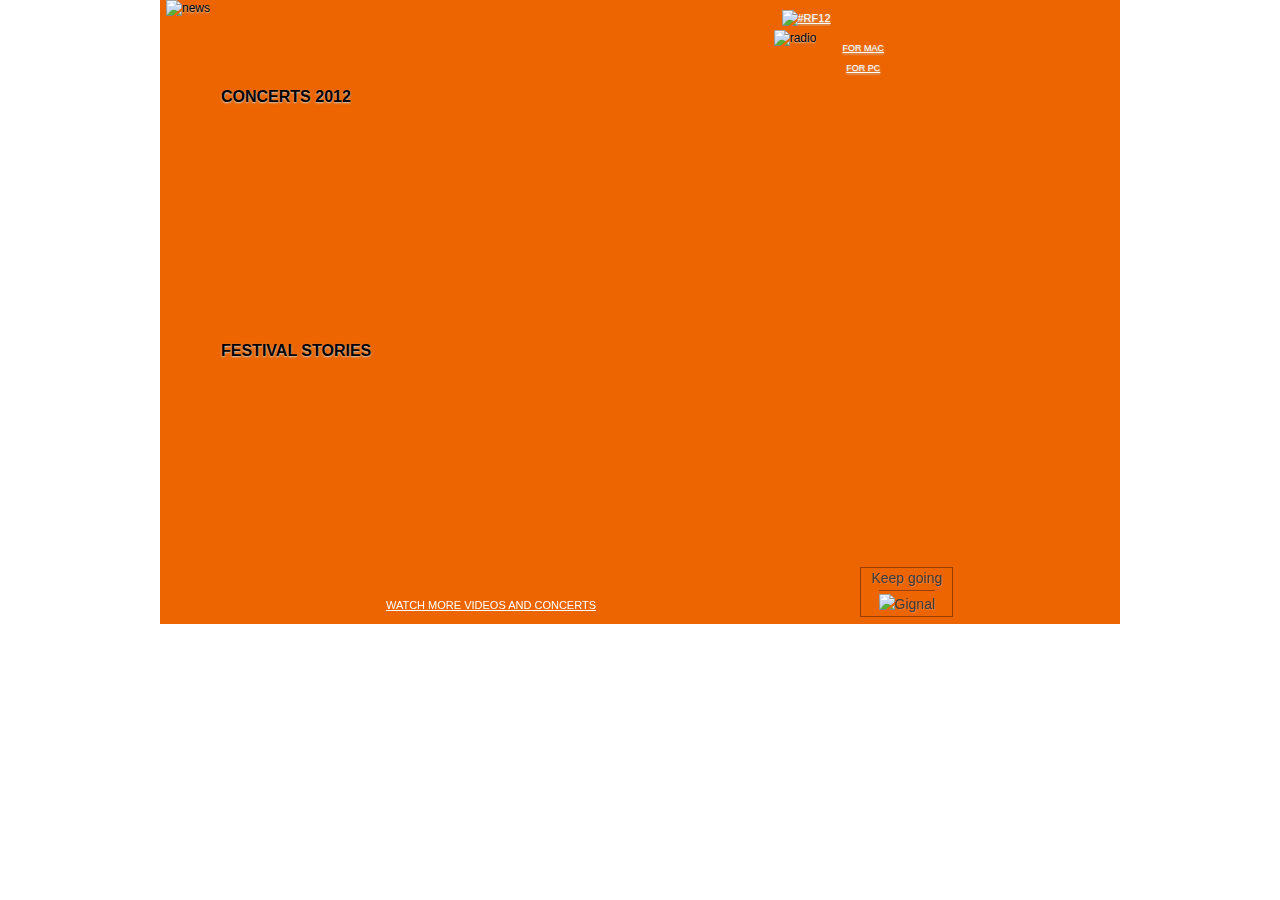
==== index.html @ cd5cc1d3 "closes #48 + dim links" ====
<!doctype html>
<html>
	<head>
		<meta charset="utf-8"/>
		<title>Roskilde Festival: Gignal #rf12</title>
		<link rel="stylesheet" media="all" href="css/style.css"/>
		<style>
			iframe[seamless] {
				background-color: transparent;
				border: 0px none transparent;
				padding: 0px;
				/*overflow: hidden;*/
			}
			#gignalframe { 
				overflow: hidden;
				width: 444px;
			}
			#gignal: {
				overflow: scroll;
				width: 452px;
			}
			#news {
				float: left;
				width: 470px;
				height: 65px;
				overflow: hidden;
			}
			.videobox {
				width: 406px;
				height: 244px;
				margin-bottom: 10px;
			}
		</style>
	</head>
	<body>

		<div class="container_12">
			<div class="widget_content group">
				<div class="top_area alpha omega">
					<img class="float_left news_label" src="images/news_label.png" alt="news">
					<div id="news">
						<div class="grid_3 alpha">&nbsp;</div>
						<div class="grid_3">&nbsp;</div>
					</div>
					<div class="grid_3 omega alignCenter">
						<a href="https://twitter.com/intent/tweet?button_hashtag=rf12"  data-related="orangefeeling,gignal"><img src="images/hashtag.png" alt="#rf12"></a>
					</div>
					<div class="grid_3 musicbox alignCenter alpha omega">
						<img src="images/music_box.png" alt="radio">
						<div class="musicbox_links">
							<a href="http://www.festivalradio.dk/lyt.pls" target="_top">for Mac</a>
							<a href="http://www.festivalradio.dk/lyt.asx" target="_top">for PC</a>
						</div>
					</div>
				</div>
				<div class="grid_6 alpha push_mid clear">
					<div class="videobox">
						<h3 class="videoTitle">Concerts 2012</h3>
						<div data-qbrick-ccid="34DC795A37AF38CA" data-qbrick-width="391" data-qbrick-height="220"></div>
					</div>
					<div class="videobox">
						<h3 class="videoTitle">festival stories</h3>
						<iframe src="http://www.youtube.com/embed?wmode=opaque&amp;listType=user_uploads&amp;list=roskildefestival&amp;modestbranding=1" width="391" height="220" seamless></iframe>
					</div>
					<p><a href="http://roskilde-festival.dk/tv/" target="_top" class="more_video">Watch more videos and concerts</a></p>
				</div>
				<div id="gignalframe" class="grid_5 omega alpha">
					<iframe id="gignal" src="widget/frame.html" width="461" height="537" seamless></iframe>
				</div>
			</div>
		</div>
		
		<script src="http://player.qbrick.com/playerembed.js" async="async"></script>
		<script src="widget/js/jquery-1.7.2.min.js"></script>
		<script>
			(function(){
				'use strict';
				var xdr;
				String.prototype.trunc = function (n) {
					return this.substr(0, n - 1) + (this.length > n ? '&hellip;' : '');
				};
				function msxdr (url, na, callback) {
					xdr = new XDomainRequest();
					xdr.open('get', url);
					xdr.timeout = 10000;
					xdr.onload = function(){
						callback(jQuery.parseJSON(xdr.responseText));
					};
					xdr.send();
				}
				// hack for IE
				var json_get = (jQuery.browser.msie && window.XDomainRequest) ? msxdr : jQuery.getJSON;
				//var rss_url = 'http://roskilde-festival.dk/rss.xml?tx_tcnews_pi1%5brss%5d=uk&tx_tcnews_pi1%5brsspid%5d=318&no_cache=1';
				var rss_json_url = 'http://pipes.yahoo.com/pipes/pipe.run?_id=gH84AH3M2xGUtbMFdbq02Q&_render=json&rssUrl=http%3A%2F%2Froskilde-festival.dk%2Frss.xml%3Ftx_tcnews_pi1%255brss%255d%3Duk%26tx_tcnews_pi1%255brsspid%255d%3D318%26no_cache%3D1';
				try {
					json_get(rss_json_url, {}, function (data) {
						if (data.value && data.value.items && data.value.items.length) {
							for (var i = 0; i < 2; i++) {
								var a = jQuery('<a/>').attr('href', data.value.items[i].link).attr('target', '_top').text(data.value.items[i].title);
								var p = jQuery('<p/>').html(data.value.items[i].description.trunc(40));
								jQuery('#news div:eq(' + i + ')').html(a).append(p);
							}
						}
					});
				} catch(e){}
			})();
		</script>

	</body>
</html>
---- css/style.css ----
﻿/*
--- Theme Name : Ajmoro CSS Framework
--- Created by : Ajmoro (Amr Hussien)
--- Contact : amr-hussien@hotmail.com / 01009821177
*/


/* =============================================================================
   Resets
   ========================================================================== */

html, body, div, span, object, iframe, h1, h2, h3, h4, h5, h6, 
p, blockquote, pre, a, abbr, address, cite, code, del, dfn, em, 
img, ins, kbd, q, samp, small, strong, sub, sup, var, b, i, hr, 
dl, dt, dd, ol, ul, li, fieldset, form, label, legend, 
table, caption, tbody, tfoot, thead, tr, th, td,
article, aside, canvas, details, figure, figcaption, hgroup, 
menu, footer, header, nav, section, summary, time, mark, audio, video {
    margin: 0;
    padding: 0;
    border: 0;
}

/* =============================================================================
   HTML5 display definitions
   ========================================================================== */

/*
 * Corrects block display not defined in IE6/7/8/9 & FF3
 */

article,
aside,
details,
figcaption,
figure,
footer,
header,
hgroup,
nav,
section {
    display: block;
}

/*
 * Corrects inline-block display not defined in IE6/7/8/9 & FF3
 */

audio,
canvas,
video {
    display: inline-block;
    *display: inline;
    *zoom: 1;
}

/*
 * Prevents modern browsers from displaying 'audio' without controls
 */

audio:not([controls]) {
    display: none;
}

/*
 * Addresses styling for 'hidden' attribute not present in IE7/8/9, FF3, S4
 * Known issue: no IE6 support
 */

[hidden] {
    display: none;
}


/* =============================================================================
   Base
   ========================================================================== */

/*
 * 1. Corrects text resizing oddly in IE6/7 when body font-size is set using em units
 *    http://clagnut.com/blog/348/#c790
 * 2. Keeps page centred in all browsers regardless of content height
 * 3. Prevents iOS text size adjust after orientation change, without disabling user zoom
 *    www.456bereastreet.com/archive/201012/controlling_text_size_in_safari_for_ios_without_disabling_user_zoom/
 */

html {
    font-size: 100%; /* 1 */
    overflow-y: scroll; /* 2 */
    -webkit-text-size-adjust: 100%; /* 3 */
    -ms-text-size-adjust: 100%; /* 3 */
}

/*
 * Addresses global font size type/size
 */

body {
    font: 16px/24px Arial, serif;
}

/* 
 * Addresses font-family inconsistency between 'textarea' and other form elements.
 */

body,
button,
input,
select,
textarea {
    font-family: Arial, serif;
}


/* =============================================================================
   Links
   ========================================================================== */

/*
 * Addresses outline displayed oddly in Chrome
 */

a:focus {
    outline: thin dotted;
}

/*
 * Improves readability when focused and also mouse hovered in all browsers
 * people.opera.com/patrickl/experiments/keyboard/test
 */

a:hover,
a:active {
    outline: 0;
}


/* =============================================================================
   Typography
   ========================================================================== */

/*
 * Neutralise smaller font-size in 'section' and 'article' in FF4+, Chrome, S5
 */

h1 {
  font-size: 25px;
}

h2 {
  font-size: 23px;
}

h3 {
  font-size: 21px;
}

h4 {
  font-size: 19px;
}

h5 {
  font-size: 17px;
}

h6 {
  font-size: 15px;
}

/* Selection colours (easy to forget) */

::selection         {background: rgb(255,255,158);}
::-moz-selection    {background: rgb(255,255,158);}
img::selection      {background: transparent;}
img::-moz-selection {background: transparent;}
body {-webkit-tap-highlight-color: rgb(255,255,158);}

/*
 * Addresses styling not present in IE7/8/9, S5, Chrome
 */

abbr[title] {
    border-bottom: 1px dotted;
}

/*
 * Addresses style set to 'bolder' in FF3+, S4/5, Chrome
*/

b, 
strong { 
    font-weight: bold; 
}

blockquote {
    margin: 1em 40px;
}

/*
 * Addresses styling not present in S5, Chrome
 */

dfn {
    font-style: italic;
}

/*
 * Addresses styling not present in IE6/7/8/9
 */

mark {
    background: #ff0;
    color: #000;
}

/*
 * Corrects font family set oddly in IE6, S4/5, Chrome
 * en.wikipedia.org/wiki/User:Davidgothberg/Test59
 */

pre,
code,
kbd,
samp {
    font-family: monospace, serif;
    _font-family: 'courier new', monospace;
    font-size: 1em;
}

/*
 * Improves readability of pre-formatted text in all browsers
 */

pre {
    white-space: pre;
    white-space: pre-wrap;
    word-wrap: break-word;
}

/*
 * 1. Addresses CSS quotes not supported in IE6/7
 * 2. Addresses quote property not supported in S4
 */

/* 1 */

q {
    quotes: none;
}

/* 2 */

q:before,
q:after {
    content: '';
    content: none;
}

.small, small {
    font-size: 13px;
    line-height: 18px;
}

/*
 * Prevents sub and sup affecting line-height in all browsers
 * gist.github.com/413930
 */

sub,
sup {
    font-size: 75%;
    line-height: 0;
    position: relative;
    vertical-align: baseline;
}

sup {
    top: -0.5em;
}

sub {
    bottom: -0.25em;
}


/* =============================================================================
   Lists
   ========================================================================== */


ol { *margin-left: 2em; } /* Fixes incorrect placement of numbers in ol's in IE6/7 */

dd {
    margin: 0 0 0 40px;
}

.nav ul,
.nav ol {
    list-style: none;
    list-style-image: none;
}


/* =============================================================================
   Embedded content
   ========================================================================== */

/*
 * 1. Removes border when inside 'a' element in IE6/7/8/9, FF3
 * 2. Improves image quality when scaled in IE7
 *    code.flickr.com/blog/2008/11/12/on-ui-quality-the-little-things-client-side-image-resizing/
 */

img {
    border: 0; /* 1 */
    -ms-interpolation-mode: bicubic; /* 2 */
}

/*
 * Corrects overflow displayed oddly in IE9 
 */

svg:not(:root) {
    overflow: hidden;
}


/* =============================================================================
   Figures
   ========================================================================== */

/*
 * Addresses margin not present in IE6/7/8/9, S5, O11
 */

figure {
    margin: 0;
}


/* =============================================================================
   Forms
   ========================================================================== */

/*
 * Corrects margin displayed oddly in IE6/7
 */

form {
    margin: 0;
}

/*
 * Define consistent border, margin, and padding
 */

fieldset {
    border: 1px solid #c0c0c0;
    margin: 0 2px;
    padding: 0.35em 0.625em 0.75em;
}

/*
 * 1. Corrects color not being inherited in IE6/7/8/9
 * 2. Corrects alignment displayed oddly in IE6/7
 */

legend {
    border: 0; /* 1 */
    *margin-left: -7px; /* 2 */
    _margin-bottom: 1.4em; /* Fixes incorrect styling of legend in IE6 fieldsets. */
}


/*
 * 1. Corrects font size not being inherited in all browsers
 * 2. Addresses margins set differently in IE6/7, FF3+, S5, Chrome
 * 3. Improves appearance and consistency in all browsers
 */

button,
input,
select,
textarea {
    font-size: 100%; /* 1 */
    margin: 0; /* 2 */
    vertical-align: baseline; /* 3 */
    *vertical-align: middle; /* 3 */
}

/*
 * Addresses FF3/4 setting line-height on 'input' using !important in the UA stylesheet
 */

button,
input {
    line-height: normal; /* 1 */
}



/*
 * 1. Improves usability and consistency of cursor style between image-type 'input' and others
 * 2. Corrects inability to style clickable 'input' types in iOS
 * 3. Removes inner spacing in IE7 without affecting normal text inputs
 *    Known issue: inner spacing remains in IE6
 */

button,
input[type="button"], 
input[type="reset"], 
input[type="submit"] {
    cursor: pointer; /* 1 */
    -webkit-appearance: button; /* 2 */
    *overflow: visible;  /* 3 */
}

/*
 * 1. Addresses box sizing set to content-box in IE8/9
 * 2. Removes excess padding in IE8/9
 */

input[type="checkbox"],
input[type="radio"] {
    box-sizing: border-box; /* 1 */
    padding: 0; /* 2 */
}

/*
 * 1. Addresses appearance set to searchfield in S5, Chrome
 * 2. Addresses box-sizing set to border-box in S5, Chrome (include -moz to future-proof)
 */

input[type="search"] {
    -webkit-appearance: textfield; /* 1 */
    -moz-box-sizing: content-box;
    -webkit-box-sizing: content-box; /* 2 */
    box-sizing: content-box;
}

/*
 * Removes inner padding that is displayed in S5, Chrome on OS X
 */

input[type="search"]::-webkit-search-decoration {
    -webkit-appearance: none;
}

/*
 * Removes inner padding and border in FF3+
 * www.sitepen.com/blog/2008/05/14/the-devils-in-the-details-fixing-dojos-toolbar-buttons/
 */

button::-moz-focus-inner,
input::-moz-focus-inner {
    border: 0;
    padding: 0;
}

/*
 * 1. Removes default vertical scrollbar in IE6/7/8/9
 * 2. Improves readability and alignment in all browsers
 */

textarea {
    overflow: auto; /* 1 */
    vertical-align: top; /* 2 */
}


/* =============================================================================
   Tables
   ========================================================================== */

/* 
 * Remove most spacing between table cells
 */

table {
    border-collapse: collapse;
    border-spacing: 0;
}

/*  Retina media query.
    Overrides styles for devices with a 
    device-pixel-ratio of 2+, such as iPhone 4.
-----------------------------------------------    */

@media 
    only screen and (-webkit-min-device-pixel-ratio: 2),
    only screen and (min-device-pixel-ratio: 2) {
    
    body {
    
    }
    
}

/* `Clear Floated Elements
----------------------------------------------------------------------------------------------------*/

.clear {
  clear: both;
}

/* http://css-tricks.com/snippets/css/clear-fix/ */

.group:before,
.group:after {
    content:"";
    display:table;
}
.group:after {
    clear:both;
}
.group {
    zoom:1; /* For IE 6/7 (trigger hasLayout) */
}

/* text-indent replacement */
.ir{
    font: 0/0 a;
    text-shadow:none;
    color: transparent;
}
.float_left{
    float: left;
}
.float_right{
    float:right;
}
.img_floatLeft{
    float:left;
    margin-right:10px;
}

.img_floatRight{
    float:right;
    margin-left:10px;
}

.alignCenter{
    text-align:center;
}

/* enhanced for accessiblity */
.hidden{
    position: absolute !important;
    left:-9999px !important;
    top:-9999px  !important
}


/* `Container
----------------------------------------------------------------------------------------------------*/

.container_12 {
  margin-left: auto;
  margin-right: auto;
  width: 960px;
}

/* `Grid >> Global
----------------------------------------------------------------------------------------------------*/

.grid_1,
.grid_2,
.grid_3,
.grid_4,
.grid_5,
.grid_6,
.grid_7,
.grid_8,
.grid_9,
.grid_10,
.grid_11,
.grid_12 {
  display: inline;
  float: left;
  margin-left: 10px;
  margin-right: 10px;
}

.push_1, .pull_1,
.push_2, .pull_2,
.push_3, .pull_3,
.push_4, .pull_4,
.push_5, .pull_5,
.push_6, .pull_6,
.push_7, .pull_7,
.push_8, .pull_8,
.push_9, .pull_9,
.push_10, .pull_10,
.push_11, .pull_11 {
  position: relative;
}

/* `Grid >> Children (Alpha ~ First, Omega ~ Last)
----------------------------------------------------------------------------------------------------*/

.alpha {
  margin-left: 0;
}

.omega {
  margin-right: 0;
}

/* `Grid >> 12 Columns
----------------------------------------------------------------------------------------------------*/

.container_12 .grid_1 {
  width: 60px;
}

.container_12 .grid_2 {
  width: 140px;
}

.container_12 .grid_3 {
  width: 220px;
}

.container_12 .grid_4 {
  width: 300px;
}

.container_12 .grid_5 {
  width: 380px;
}

.container_12 .grid_6 {
  width: 460px;
}

.container_12 .grid_7 {
  width: 540px;
}

.container_12 .grid_8 {
  width: 620px;
}

.container_12 .grid_9 {
  width: 700px;
}

.container_12 .grid_10 {
  width: 780px;
}

.container_12 .grid_11 {
  width: 860px;
}

.container_12 .grid_12 {
  width: 940px;
}

/* `Prefix Extra Space >> 12 Columns
----------------------------------------------------------------------------------------------------*/

.container_12 .prefix_1 {
  padding-left: 80px;
}

.container_12 .prefix_2 {
  padding-left: 160px;
}

.container_12 .prefix_3 {
  padding-left: 240px;
}

.container_12 .prefix_4 {
  padding-left: 320px;
}

.container_12 .prefix_5 {
  padding-left: 400px;
}

.container_12 .prefix_6 {
  padding-left: 480px;
}

.container_12 .prefix_7 {
  padding-left: 560px;
}

.container_12 .prefix_8 {
  padding-left: 640px;
}

.container_12 .prefix_9 {
  padding-left: 720px;
}

.container_12 .prefix_10 {
  padding-left: 800px;
}

.container_12 .prefix_11 {
  padding-left: 880px;
}

/* `Suffix Extra Space >> 12 Columns
----------------------------------------------------------------------------------------------------*/

.container_12 .suffix_1 {
  padding-right: 80px;
}

.container_12 .suffix_2 {
  padding-right: 160px;
}

.container_12 .suffix_3 {
  padding-right: 240px;
}

.container_12 .suffix_4 {
  padding-right: 320px;
}

.container_12 .suffix_5 {
  padding-right: 400px;
}

.container_12 .suffix_6 {
  padding-right: 480px;
}

.container_12 .suffix_7 {
  padding-right: 560px;
}

.container_12 .suffix_8 {
  padding-right: 640px;
}

.container_12 .suffix_9 {
  padding-right: 720px;
}

.container_12 .suffix_10 {
  padding-right: 800px;
}

.container_12 .suffix_11 {
  padding-right: 880px;
}

/* `Push Space >> 12 Columns
----------------------------------------------------------------------------------------------------*/

.container_12 .push_1 {
  left: 80px;
}

.container_12 .push_2 {
  left: 160px;
}

.container_12 .push_3 {
  left: 240px;
}

.container_12 .push_4 {
  left: 320px;
}

.container_12 .push_5 {
  left: 400px;
}

.container_12 .push_6 {
  left: 480px;
}

.container_12 .push_7 {
  left: 560px;
}

.container_12 .push_8 {
  left: 640px;
}

.container_12 .push_9 {
  left: 720px;
}

.container_12 .push_10 {
  left: 800px;
}

.container_12 .push_11 {
  left: 880px;
}

/* `Pull Space >> 12 Columns
----------------------------------------------------------------------------------------------------*/

.container_12 .pull_1 {
  left: -80px;
}

.container_12 .pull_2 {
  left: -160px;
}

.container_12 .pull_3 {
  left: -240px;
}

.container_12 .pull_4 {
  left: -320px;
}

.container_12 .pull_5 {
  left: -400px;
}

.container_12 .pull_6 {
  left: -480px;
}

.container_12 .pull_7 {
  left: -560px;
}

.container_12 .pull_8 {
  left: -640px;
}

.container_12 .pull_9 {
  left: -720px;g
}

.container_12 .pull_10 {
  left: -800px;
}

.container_12 .pull_11 {
  left: -880px;
}

/* main styles*/
.widget_content{
  background: #EC6500 url(../images/bg.jpg) repeat-x top left;
}
.top_area{
  height:70px;
  padding-top:10px;
  font-size:12px;
  color: #000;
  line-height:16px;
  text-shadow: 0px 1px 2px #CCC;
}
.top_area a, .more_video{
  color: #fff;
  font-size: 11px;
  text-transform:uppercase;
  margin-bottom:4px;
  display: block;
}
.news_label{
  margin: -10px 6px 0;
}
.grid_3.musicbox{
  position: relative;
  margin-left: -1px;
}
.musicbox img {
  width: 95%;
}
.musicbox_links{
  position: absolute;
  top:10px;
  right: 21px;
}
.musicbox_links a{
  font-size:9px;
}
.push_mid{
  margin-left:46px;
}
.videobox{
   padding-left:15px;
}
.videoTitle {
  font-size: 16px;
  margin-top: 5px;
  text-shadow: 0px 1px 2px #CCC;
  text-transform: uppercase;
}
.more_video{
  text-align:right;
  margin-right: 70px;
}
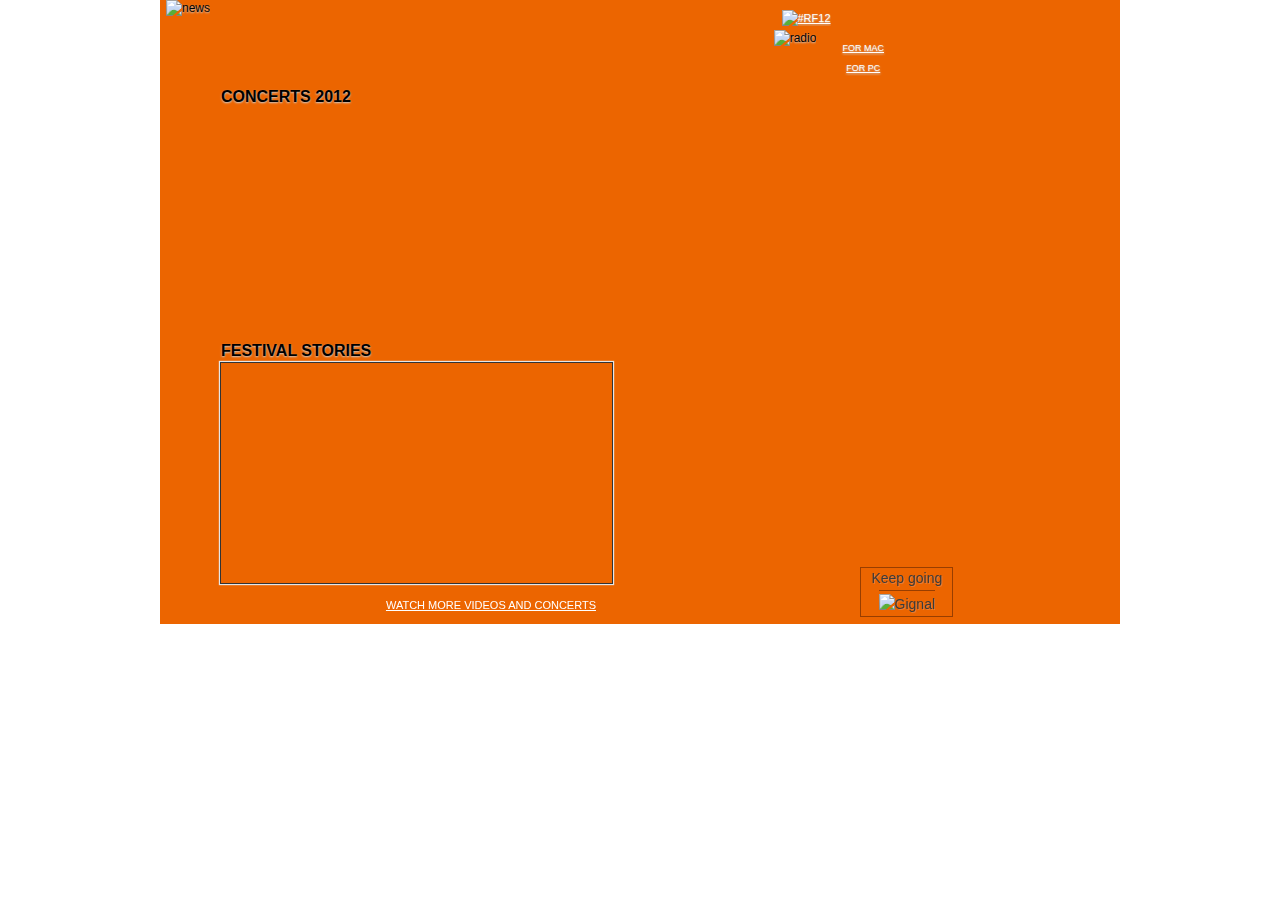
==== commit 4d4d56cc: "closes #38 box-shadow CSS3" ====
--- a/index.html
+++ b/index.html
@@ -28,7 +28,10 @@
 			.videobox {
 				width: 406px;
 				height: 244px;
-				margin-bottom: 10px;
+				margin-bottom: 10px;
+			}
+			.videobox iframe, .videobox object {
+				box-shadow: 0 0 0 1px #333333, 0 0 1px 2px #e6e6e6;
 			}
 		</style>
 	</head>
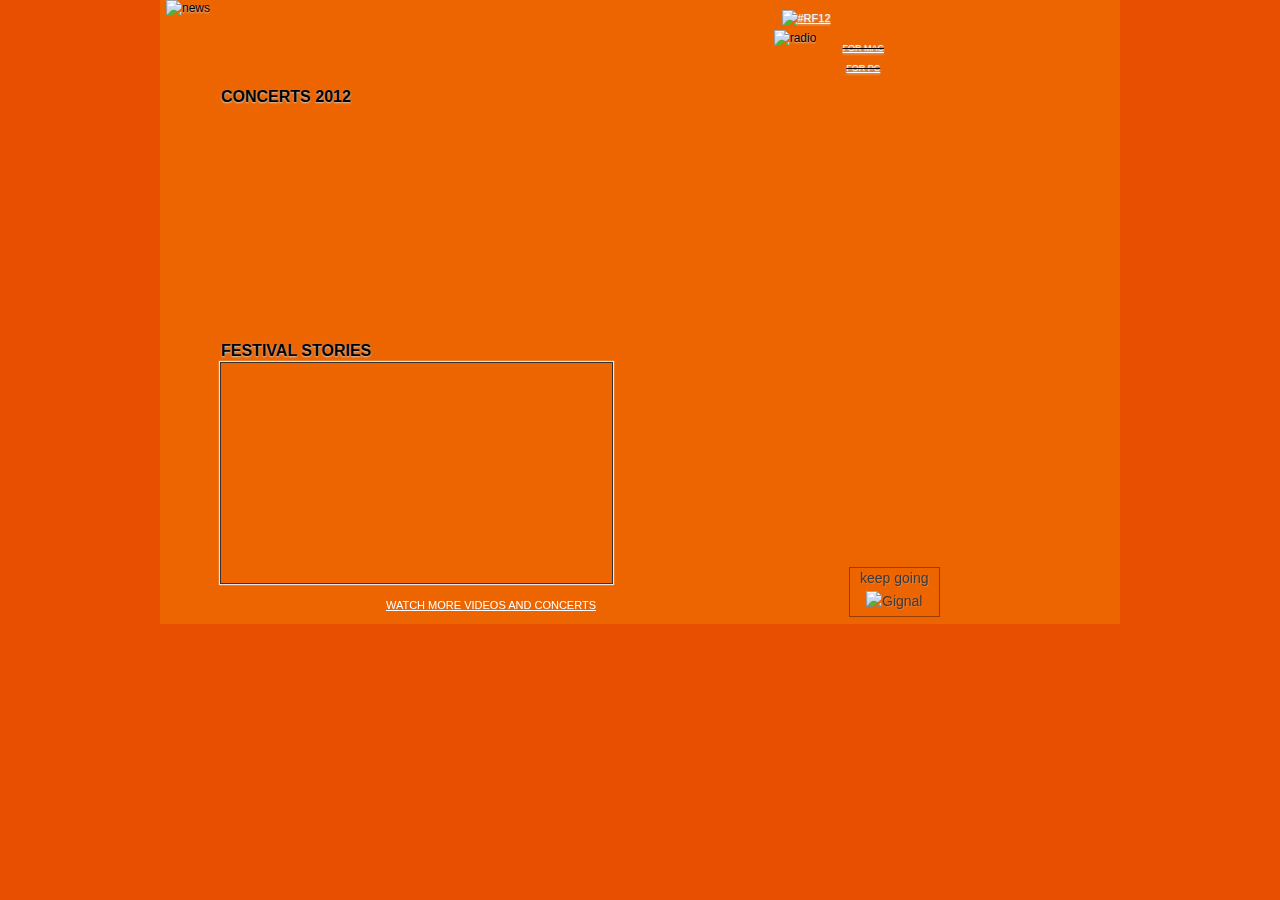
==== commit 247e22b0: "IE test" ====
--- a/index.html
+++ b/index.html
@@ -1,113 +1,121 @@
-<!doctype html>
-<html>
-	<head>
-		<meta charset="utf-8"/>
-		<title>Roskilde Festival: Gignal #rf12</title>
-		<link rel="stylesheet" media="all" href="css/style.css"/>
-		<style>
-			iframe[seamless] {
-				background-color: transparent;
-				border: 0px none transparent;
-				padding: 0px;
-				/*overflow: hidden;*/
-			}
-			#gignalframe { 
-				overflow: hidden;
-				width: 444px;
-			}
-			#gignal: {
-				overflow: scroll;
-				width: 452px;
-			}
-			#news {
-				float: left;
-				width: 470px;
-				height: 65px;
-				overflow: hidden;
-			}
-			.videobox {
-				width: 406px;
-				height: 244px;
+<!doctype html>
+<html>
+	<head>
+		<meta charset="utf-8"/>
+		<title>Roskilde Festival: Gignal #rf12</title>
+		<link rel="stylesheet" media="all" href="css/style.css"/>
+		<style>
+			body {
+				background-color: #e94f00;
+				background-image: url('images/bg.jpg');
+				background-repeat: repeat-x;
+			}
+			iframe[seamless] {
+				background-color: transparent;
+				border: 0px none transparent;
+				padding: 0px;
+				/*overflow: hidden;*/
+			}
+			#gignalframe { 
+				overflow: hidden;
+				width: 444px;
+			}
+			#gignal: {
+				overflow: scroll;
+				width: 452px;
+			}
+			#news {
+				float: left;
+				width: 470px;
+				height: 65px;
+				overflow: hidden;
+			}
+			.musicbox_links {
+				text-decoration: line-through;
+			}
+			.videobox {
+				width: 406px;
+				height: 244px;
 				margin-bottom: 10px;
 			}
 			.videobox iframe, .videobox object {
 				box-shadow: 0 0 0 1px #333333, 0 0 1px 2px #e6e6e6;
-			}
-		</style>
-	</head>
-	<body>
-
-		<div class="container_12">
-			<div class="widget_content group">
-				<div class="top_area alpha omega">
-					<img class="float_left news_label" src="images/news_label.png" alt="news">
-					<div id="news">
-						<div class="grid_3 alpha">&nbsp;</div>
-						<div class="grid_3">&nbsp;</div>
-					</div>
-					<div class="grid_3 omega alignCenter">
-						<a href="https://twitter.com/intent/tweet?button_hashtag=rf12"  data-related="orangefeeling,gignal"><img src="images/hashtag.png" alt="#rf12"></a>
-					</div>
-					<div class="grid_3 musicbox alignCenter alpha omega">
-						<img src="images/music_box.png" alt="radio">
-						<div class="musicbox_links">
-							<a href="http://www.festivalradio.dk/lyt.pls" target="_top">for Mac</a>
-							<a href="http://www.festivalradio.dk/lyt.asx" target="_top">for PC</a>
-						</div>
-					</div>
-				</div>
-				<div class="grid_6 alpha push_mid clear">
-					<div class="videobox">
-						<h3 class="videoTitle">Concerts 2012</h3>
-						<div data-qbrick-ccid="34DC795A37AF38CA" data-qbrick-width="391" data-qbrick-height="220"></div>
-					</div>
-					<div class="videobox">
-						<h3 class="videoTitle">festival stories</h3>
-						<iframe src="http://www.youtube.com/embed?wmode=opaque&amp;listType=user_uploads&amp;list=roskildefestival&amp;modestbranding=1" width="391" height="220" seamless></iframe>
-					</div>
-					<p><a href="http://roskilde-festival.dk/tv/" target="_top" class="more_video">Watch more videos and concerts</a></p>
-				</div>
-				<div id="gignalframe" class="grid_5 omega alpha">
-					<iframe id="gignal" src="widget/frame.html" width="461" height="537" seamless></iframe>
-				</div>
-			</div>
-		</div>
-		
-		<script src="http://player.qbrick.com/playerembed.js" async="async"></script>
-		<script src="widget/js/jquery-1.7.2.min.js"></script>
-		<script>
-			(function(){
-				'use strict';
-				var xdr;
-				String.prototype.trunc = function (n) {
-					return this.substr(0, n - 1) + (this.length > n ? '&hellip;' : '');
-				};
-				function msxdr (url, na, callback) {
-					xdr = new XDomainRequest();
-					xdr.open('get', url);
-					xdr.timeout = 10000;
-					xdr.onload = function(){
-						callback(jQuery.parseJSON(xdr.responseText));
-					};
-					xdr.send();
-				}
-				// hack for IE
-				var json_get = (jQuery.browser.msie && window.XDomainRequest) ? msxdr : jQuery.getJSON;
-				//var rss_url = 'http://roskilde-festival.dk/rss.xml?tx_tcnews_pi1%5brss%5d=uk&tx_tcnews_pi1%5brsspid%5d=318&no_cache=1';
-				var rss_json_url = 'http://pipes.yahoo.com/pipes/pipe.run?_id=gH84AH3M2xGUtbMFdbq02Q&_render=json&rssUrl=http%3A%2F%2Froskilde-festival.dk%2Frss.xml%3Ftx_tcnews_pi1%255brss%255d%3Duk%26tx_tcnews_pi1%255brsspid%255d%3D318%26no_cache%3D1';
-				try {
-					json_get(rss_json_url, {}, function (data) {
-						if (data.value && data.value.items && data.value.items.length) {
-							for (var i = 0; i < 2; i++) {
-								var a = jQuery('<a/>').attr('href', data.value.items[i].link).attr('target', '_top').text(data.value.items[i].title);
-								var p = jQuery('<p/>').html(data.value.items[i].description.trunc(40));
-								jQuery('#news div:eq(' + i + ')').html(a).append(p);
-							}
-						}
-					});
-				} catch(e){}
-			})();
-		</script>
-
-	</body>
-</html>
+			}
+		</style>
+	</head>
+	<body>
+
+		<div class="container_12">
+			<div class="widget_content group">
+				<div class="top_area alpha omega">
+					<img class="float_left news_label" src="images/news_label.png" alt="news">
+					<div id="news">
+						<div class="grid_3 alpha">&nbsp;</div>
+						<div class="grid_3">&nbsp;</div>
+					</div>
+					<div class="grid_3 omega alignCenter">
+						<a href="https://twitter.com/intent/tweet?button_hashtag=rf12"  data-related="orangefeeling,gignal"><img src="images/hashtag.png" alt="#rf12"></a>
+					</div>
+					<div class="grid_3 musicbox alignCenter alpha omega">
+						<img src="images/music_box.png" alt="radio">
+						<div class="musicbox_links">
+							<a href="http://www.festivalradio.dk/lyt.pls" target="_top">for Mac</a>
+							<a href="http://www.festivalradio.dk/lyt.asx" target="_top">for PC</a>
+						</div>
+					</div>
+				</div>
+				<div class="grid_6 alpha push_mid clear">
+					<div class="videobox">
+						<h3 class="videoTitle">Concerts 2012</h3>
+						<div data-qbrick-ccid="34DC795A37AF38CA" data-qbrick-width="391" data-qbrick-height="220"></div>
+					</div>
+					<div class="videobox">
+						<h3 class="videoTitle">festival stories</h3>
+						<iframe src="http://www.youtube.com/embed?wmode=opaque&amp;listType=user_uploads&amp;list=roskildefestival&amp;modestbranding=1" width="391" height="220" seamless></iframe>
+					</div>
+					<p><a href="http://roskilde-festival.dk/tv/" target="_top" class="more_video">Watch more videos and concerts</a></p>
+				</div>
+				<div id="gignalframe" class="grid_5 omega alpha">
+					<iframe id="gignal" src="widget/frame.html" width="461" height="537" seamless></iframe>
+				</div>
+			</div>
+		</div>
+		
+		<script src="http://player.qbrick.com/playerembed.js" async="async"></script>
+		<script src="widget/js/jquery-1.7.2.min.js"></script>
+		<script>
+			(function(){
+				'use strict';
+				var xdr;
+				String.prototype.trunc = function (n) {
+					return this.substr(0, n - 1) + (this.length > n ? '&hellip;' : '');
+				};
+				function msxdr (url, na, callback) {
+					xdr = new XDomainRequest();
+					xdr.timeout = 10000;
+					xdr.onload = function(){
+						callback(jQuery.parseJSON(xdr.responseText));
+					};
+					xdr.open('GET', url, true);
+					xdr.send();
+				}
+				// hack for IE
+				var json_get = (jQuery.browser.msie && window.XDomainRequest) ? msxdr : jQuery.getJSON;
+				//var rss_url = 'http://roskilde-festival.dk/rss.xml?tx_tcnews_pi1%5brss%5d=uk&tx_tcnews_pi1%5brsspid%5d=318&no_cache=1';
+				var rss_json_url = 'http://pipes.yahoo.com/pipes/pipe.run?_id=gH84AH3M2xGUtbMFdbq02Q&_render=json&rssUrl=http%3A%2F%2Froskilde-festival.dk%2Frss.xml%3Ftx_tcnews_pi1%255brss%255d%3Duk%26tx_tcnews_pi1%255brsspid%255d%3D318%26no_cache%3D1';
+				try {
+					json_get(rss_json_url, {}, function (data) {
+						if (data.value && data.value.items && data.value.items.length) {
+							for (var i = 0; i < 2; i++) {
+								var a = jQuery('<a/>').attr('href', data.value.items[i].link).attr('target', '_top').text(data.value.items[i].title);
+								var p = jQuery('<p/>').html(data.value.items[i].description.trunc(40));
+								jQuery('#news div:eq(' + i + ')').html(a).append(p);
+							}
+						}
+					});
+				} catch(e){}
+			})();
+		</script>
+
+	</body>
+</html>
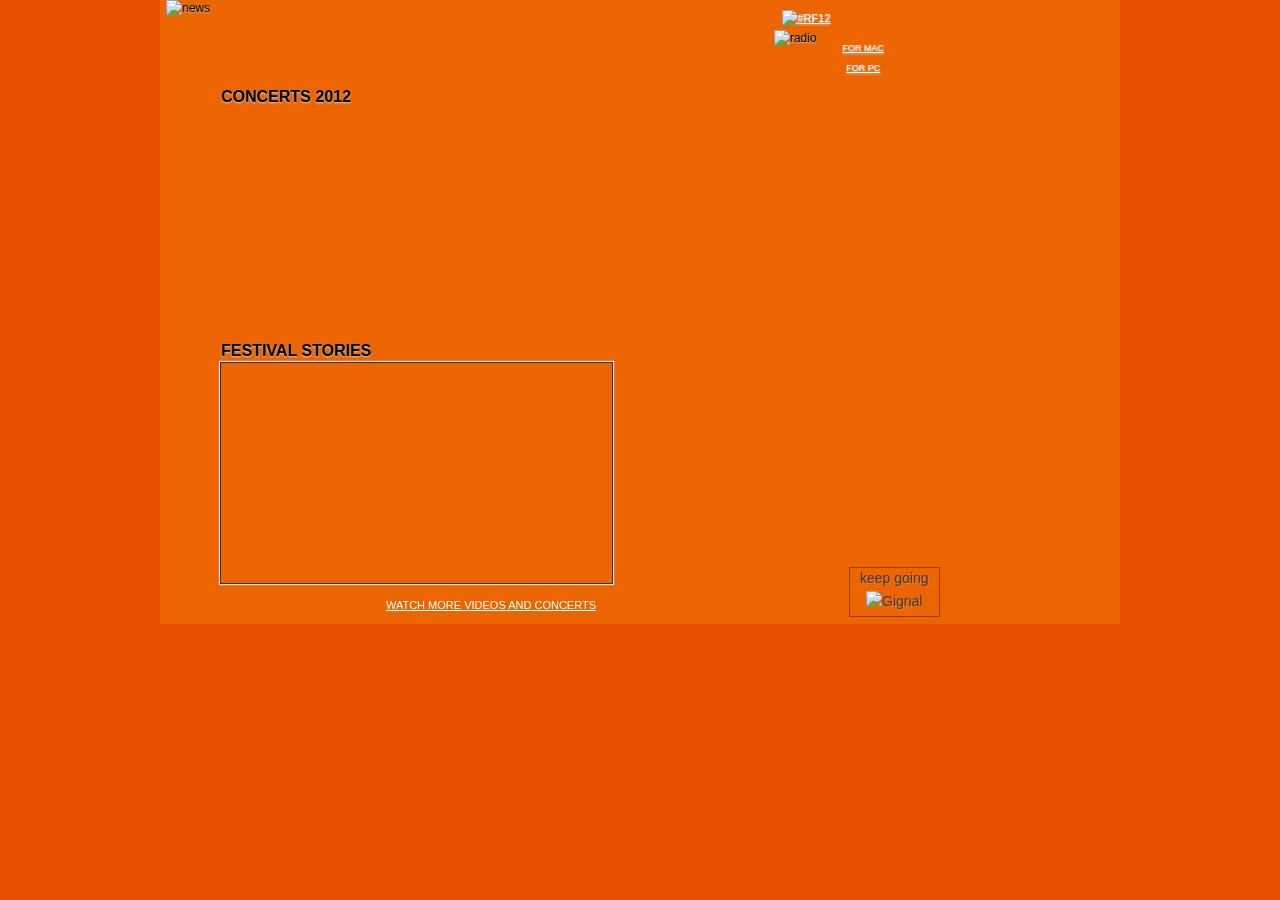
==== commit bae64c40: "cache off screen anim fix" ====
--- a/index.html
+++ b/index.html
@@ -14,7 +14,6 @@
 				background-color: transparent;
 				border: 0px none transparent;
 				padding: 0px;
-				/*overflow: hidden;*/
 			}
 			#gignalframe { 
 				overflow: hidden;
@@ -29,9 +28,6 @@
 				width: 470px;
 				height: 65px;
 				overflow: hidden;
-			}
-			.musicbox_links {
-				text-decoration: line-through;
 			}
 			.videobox {
 				width: 406px;
@@ -54,7 +50,7 @@
 						<div class="grid_3">&nbsp;</div>
 					</div>
 					<div class="grid_3 omega alignCenter">
-						<a href="https://twitter.com/intent/tweet?button_hashtag=rf12"  data-related="orangefeeling,gignal"><img src="images/hashtag.png" alt="#rf12"></a>
+						<a href="https://twitter.com/intent/tweet?hashtags=rf12" data-related="orangefeeling,gignal"><img src="images/hashtag.png" alt="#rf12"></a>
 					</div>
 					<div class="grid_3 musicbox alignCenter alpha omega">
 						<img src="images/music_box.png" alt="radio">
@@ -76,7 +72,7 @@
 					<p><a href="http://roskilde-festival.dk/tv/" target="_top" class="more_video">Watch more videos and concerts</a></p>
 				</div>
 				<div id="gignalframe" class="grid_5 omega alpha">
-					<iframe id="gignal" src="widget/frame.html" width="461" height="537" seamless></iframe>
+					<iframe id="gignal" src="widget/frame.html" width="463" height="537" seamless></iframe>
 				</div>
 			</div>
 		</div>
@@ -86,25 +82,18 @@
 		<script>
 			(function(){
 				'use strict';
-				var xdr;
 				String.prototype.trunc = function (n) {
 					return this.substr(0, n - 1) + (this.length > n ? '&hellip;' : '');
 				};
-				function msxdr (url, na, callback) {
-					xdr = new XDomainRequest();
-					xdr.timeout = 10000;
-					xdr.onload = function(){
-						callback(jQuery.parseJSON(xdr.responseText));
-					};
-					xdr.open('GET', url, true);
-					xdr.send();
-				}
-				// hack for IE
-				var json_get = (jQuery.browser.msie && window.XDomainRequest) ? msxdr : jQuery.getJSON;
 				//var rss_url = 'http://roskilde-festival.dk/rss.xml?tx_tcnews_pi1%5brss%5d=uk&tx_tcnews_pi1%5brsspid%5d=318&no_cache=1';
-				var rss_json_url = 'http://pipes.yahoo.com/pipes/pipe.run?_id=gH84AH3M2xGUtbMFdbq02Q&_render=json&rssUrl=http%3A%2F%2Froskilde-festival.dk%2Frss.xml%3Ftx_tcnews_pi1%255brss%255d%3Duk%26tx_tcnews_pi1%255brsspid%255d%3D318%26no_cache%3D1';
+				var rss_json_url = 'http://pipes.yahoo.com/pipes/pipe.run?_id=gH84AH3M2xGUtbMFdbq02Q&_render=json&rssUrl=http%3A%2F%2Froskilde-festival.dk%2Frss.xml%3Ftx_tcnews_pi1%255brss%255d%3Duk%26tx_tcnews_pi1%255brsspid%255d%3D318%26no_cache%3D1&_callback=?';
+				jQuery.ajaxSetup({
+					jsonp: '_callback',
+					cache: true,
+					timeout: 5000
+				});
 				try {
-					json_get(rss_json_url, {}, function (data) {
+					jQuery.getJSON(rss_json_url, function (data) {
 						if (data.value && data.value.items && data.value.items.length) {
 							for (var i = 0; i < 2; i++) {
 								var a = jQuery('<a/>').attr('href', data.value.items[i].link).attr('target', '_top').text(data.value.items[i].title);
@@ -116,6 +105,7 @@
 				} catch(e){}
 			})();
 		</script>
+		<script src="//platform.twitter.com/widgets.js" async="async"></script>
 
 	</body>
 </html>
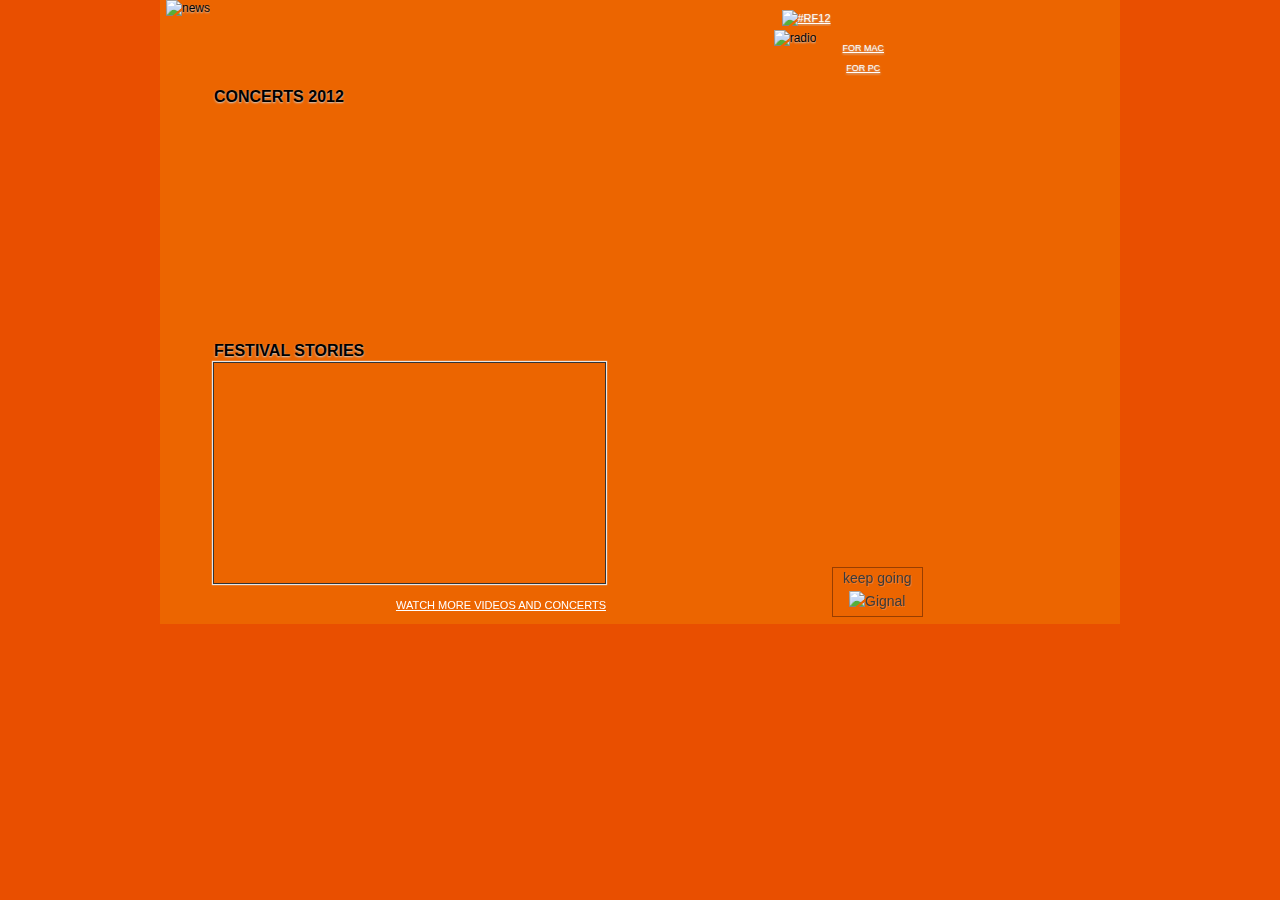
==== commit 21b056cb: "more news text" ====
--- a/index.html
+++ b/index.html
@@ -1,3 +1,4 @@
+<!-- build by Gignal. Feel free to contribute: https://github.com/webjay/rf12/wiki/Contribute -->
 <!doctype html>
 <html>
 	<head>
@@ -97,7 +98,7 @@
 						if (data.value && data.value.items && data.value.items.length) {
 							for (var i = 0; i < 2; i++) {
 								var a = jQuery('<a/>').attr('href', data.value.items[i].link).attr('target', '_top').text(data.value.items[i].title);
-								var p = jQuery('<p/>').html(data.value.items[i].description.trunc(40));
+								var p = jQuery('<p/>').html(data.value.items[i].description.trunc(50));
 								jQuery('#news div:eq(' + i + ')').html(a).append(p);
 							}
 						}
--- a/css/style.css
+++ b/css/style.css
@@ -1,4 +1,4 @@
-﻿/*
+/*
 --- Theme Name : Ajmoro CSS Framework
 --- Created by : Ajmoro (Amr Hussien)
 --- Contact : amr-hussien@hotmail.com / 01009821177
@@ -883,7 +883,8 @@
   font-size:9px;
 }
 .push_mid{
-  margin-left:46px;
+  margin-left: 39px;
+  margin-right: 0px;
 }
 .videobox{
    padding-left:15px;
@@ -896,5 +897,108 @@
 }
 .more_video{
   text-align:right;
-  margin-right: 70px;
-}+  margin-right: 53px;
+}
+
+/*  ORGANICWEB.DK IE FIX - START 
+___________________________________*/
+
+/* Generelle fix */
+.gig-widbox.gig-widimgbox a img {
+    width: 180px !important;
+}
+*:first-child+html .gig-widbox img {width: 180px !important;} * html .gig-widbox img {width: 180px !important;}
+
+
+/* add display:inline to floated elements */
+.float_left,
+.float_right,
+.img_floatLeft,
+.img_floatRight,
+.grid_1,.grid_2,.grid_3,.grid_4,.grid_5,.grid_6,.grid_7,.grid_8,.grid_9,.grid_10,.grid_11,.grid_12 {display:inline;}
+
+/* fix negative margins */
+legend,
+.news_label,
+.grid_3.musicbox {position:relative; zoom:1;}
+
+/* add zoom:1 to overflow:hidden */
+svg:not(:root) {zoom:1;}
+
+/* add zoom:1 to pos:relative elements */
+sub,
+sup,
+.push_1,
+.pull_1,
+.push_2,
+.pull_2,
+.push_3,
+.pull_3,
+.push_4,
+.pull_4,
+.push_5,
+.pull_5,
+.push_6,
+.pull_6,
+.push_7,
+.pull_7,
+.push_8,
+.pull_8,
+.push_9,
+.pull_9,
+.push_10,
+.pull_10,
+.push_11,
+.pull_11 {zoom:1;}
+
+/* add overflow:visible to (submit) buttons */
+ input, button {overflow:visible;}
+
+/* add display:inline to floated elements */
+*:first-child+html .float_left,
+*:first-child+html .float_right,
+*:first-child+html .img_floatLeft,
+*:first-child+html .img_floatRight,
+*:first-child+html .grid_1, *:first-child+html .grid_2, *:first-child+html .grid_3, *:first-child+html .grid_4, *:first-child+html .grid_5, *:first-child+html .grid_6, *:first-child+html .grid_7, *:first-child+html .grid_8, *:first-child+html .grid_9, *:first-child+html .grid_10, *:first-child+html .grid_11, *:first-child+html .grid_12 {display:inline;}
+
+/* fix negative margins */
+*:first-child+html legend,
+*:first-child+html .news_label,
+*:first-child+html .grid_3.musicbox {position:relative; zoom:1;}
+
+/* add zoom:1 to overflow:hidden */
+*:first-child+html legend,
+*:first-child+html .news_label,
+*:first-child+html .grid_3.musicbox {zoom:1;}
+
+/* add zoom:1 to pos:relative elements */
+*:first-child+html sub,
+*:first-child+html sup,
+*:first-child+html .push_1,
+*:first-child+html .pull_1,
+*:first-child+html .push_2,
+*:first-child+html .pull_2,
+*:first-child+html .push_3,
+*:first-child+html .pull_3,
+*:first-child+html .push_4,
+*:first-child+html .pull_4,
+*:first-child+html .push_5,
+*:first-child+html .pull_5,
+*:first-child+html .push_6,
+*:first-child+html .pull_6,
+*:first-child+html .push_7,
+*:first-child+html .pull_7,
+*:first-child+html .push_8,
+*:first-child+html .pull_8,
+*:first-child+html .push_9,
+*:first-child+html .pull_9,
+*:first-child+html .push_10,
+*:first-child+html .pull_10,
+*:first-child+html .push_11,
+*:first-child+html .pull_11 {zoom:1;}
+
+/* add overflow:visible to (submit) buttons */
+ *:first-child+html input[type="submit"], *:first-child+html button {overflow:visible;}
+
+/*  ORGANICWEB.DK IE FIX - END 
+___________________________________*/